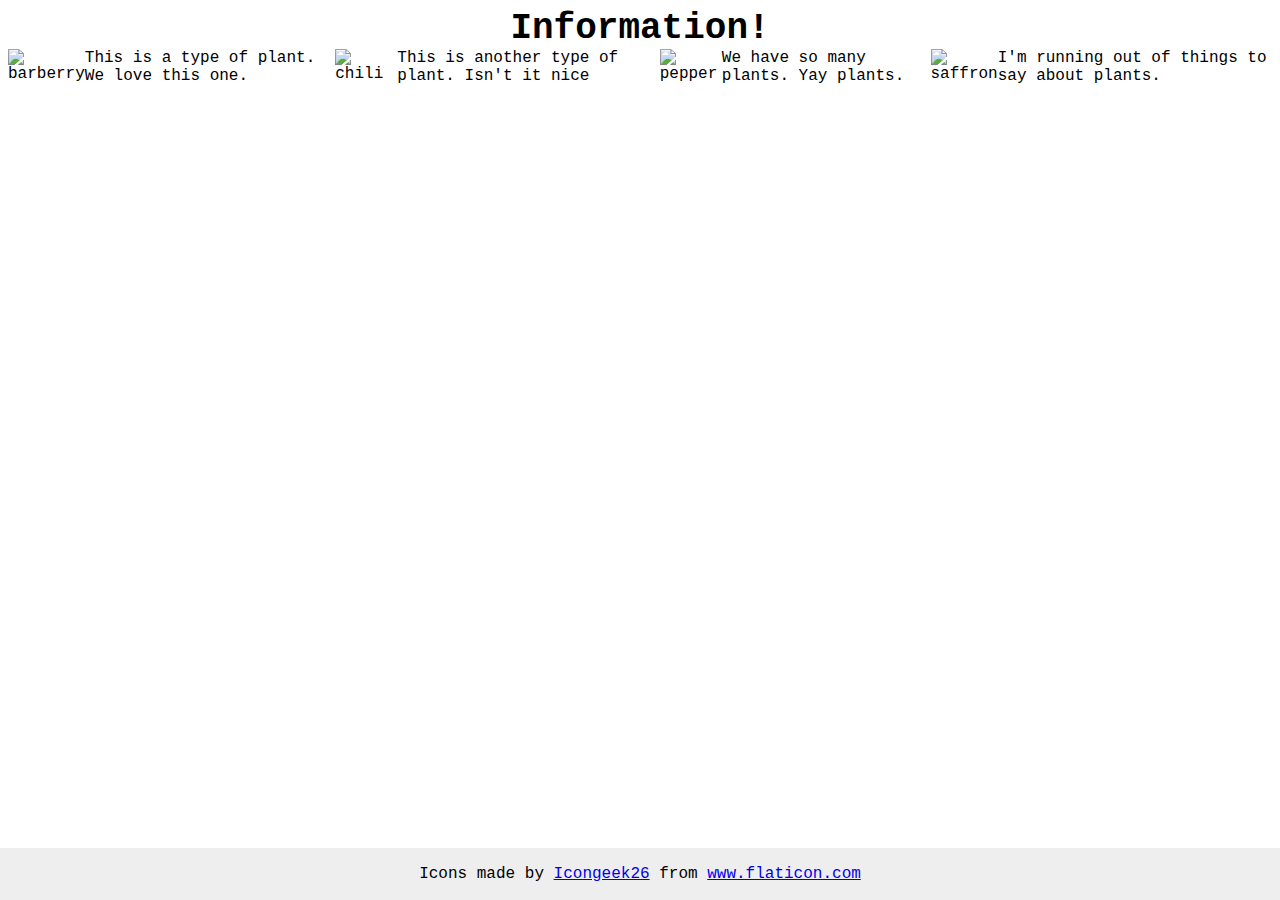
==== flex/04-flex-information/index.html @ a50ddb31 "add class .main-container" ====
<!DOCTYPE html>
<html lang="en">
  <head>
    <meta charset="UTF-8">
    <meta http-equiv="X-UA-Compatible" content="IE=edge">
    <meta name="viewport" content="width=device-width, initial-scale=1.0">
    <title>Information</title>
    <link rel="stylesheet" href="style.css">
  </head>
  <body>
    <div class="title">Information!</div>
    <div class="main-container">
      <img src="./images/barberry.png" alt="barberry">
      <div class="text">This is a type of plant. We love this one.</div>

      <img src="./images/chilli.png" alt="chili">
      <div class="text">This is another type of plant. Isn't it nice</div>

      <img src="./images/pepper.png" alt="pepper">
      <div class="text">We have so many plants. Yay plants.</div>

      <img src="./images/saffron.png" alt="saffron">
      <div class="text">I'm running out of things to say about plants.</div>
    </div>
    <!-- disregard this section, it's here to give attribution to the creator of these icons -->
    <div class="footer">
      <div>Icons made by <a href="https://www.flaticon.com/authors/icongeek26" title="Icongeek26">Icongeek26</a> from <a href="https://www.flaticon.com/" title="Flaticon">www.flaticon.com</a></div>
    </div>
  </body>
</html>
---- flex/04-flex-information/style.css ----
body {
  font-family: 'Courier New', Courier, monospace;
}

img {
  width: 100px;
  height: 100px;
}

.title {
  display: flex;
  justify-content: center;
  align-items: center;
  font-size: 36px;
  font-weight: 900;
}

.main-container {
  display:flex;
}

/* do not edit this footer */
.footer {
  position: fixed;
  bottom: 0;
  left: 0;
  right: 0;
  height: 52px;
  display: flex;
  align-items: center;
  justify-content: center;
  background: #eee;
}
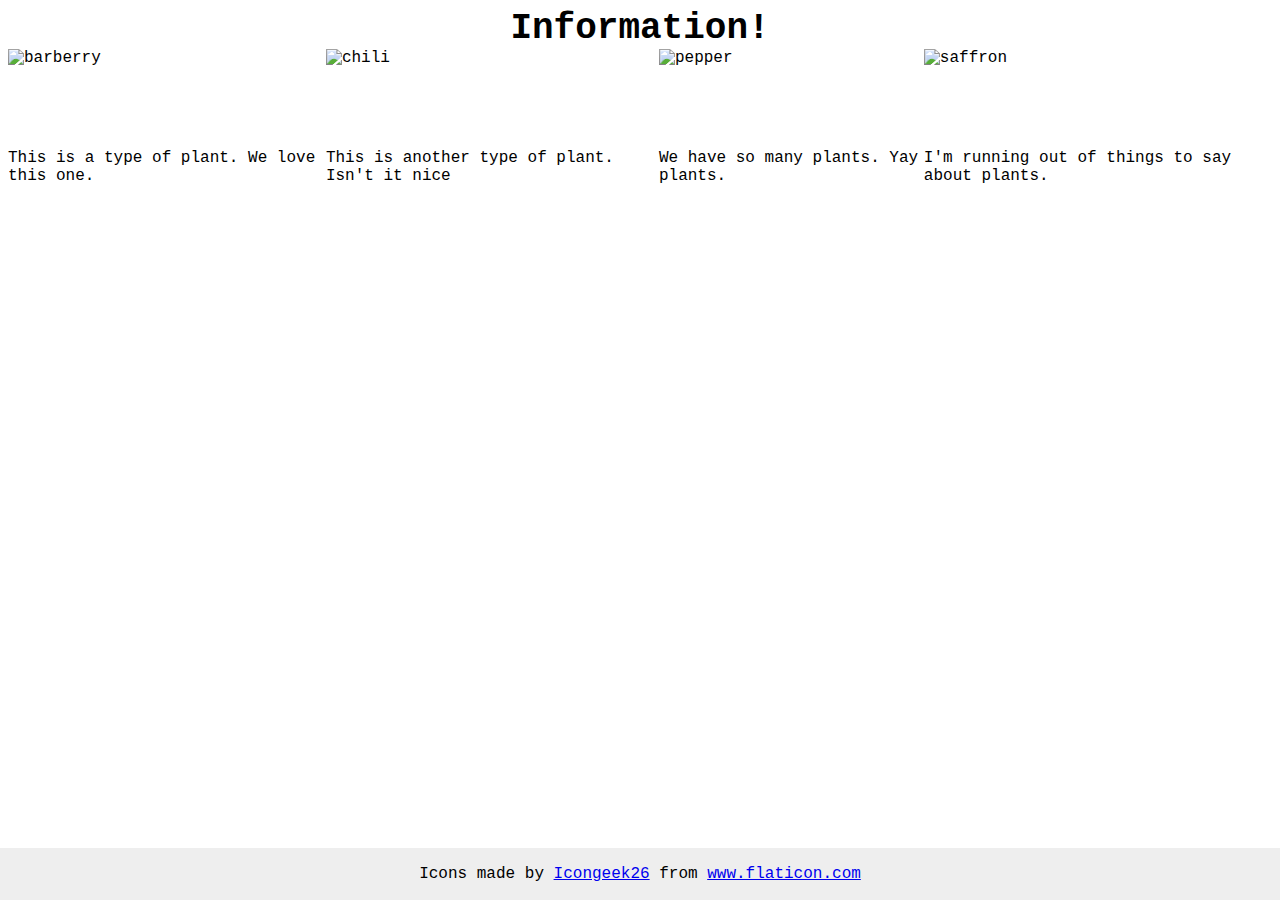
==== commit 3b64658c: "add .box class" ====
--- a/flex/04-flex-information/index.html
+++ b/flex/04-flex-information/index.html
@@ -10,17 +10,22 @@
   <body>
     <div class="title">Information!</div>
     <div class="main-container">
-      <img src="./images/barberry.png" alt="barberry">
-      <div class="text">This is a type of plant. We love this one.</div>
-
-      <img src="./images/chilli.png" alt="chili">
-      <div class="text">This is another type of plant. Isn't it nice</div>
-
-      <img src="./images/pepper.png" alt="pepper">
-      <div class="text">We have so many plants. Yay plants.</div>
-
-      <img src="./images/saffron.png" alt="saffron">
-      <div class="text">I'm running out of things to say about plants.</div>
+      <div class="box">
+        <img src="./images/barberry.png" alt="barberry">
+        <div class="text">This is a type of plant. We love this one.</div>
+      </div>
+      <div class="box">
+        <img src="./images/chilli.png" alt="chili">
+        <div class="text">This is another type of plant. Isn't it nice</div>
+      </div>
+      <div class="box">
+        <img src="./images/pepper.png" alt="pepper">
+        <div class="text">We have so many plants. Yay plants.</div>
+      </div>
+      <div class="box">
+        <img src="./images/saffron.png" alt="saffron">
+        <div class="text">I'm running out of things to say about plants.</div>
+      </div>
     </div>
     <!-- disregard this section, it's here to give attribution to the creator of these icons -->
     <div class="footer">
--- a/flex/04-flex-information/style.css
+++ b/flex/04-flex-information/style.css
@@ -19,6 +19,11 @@
   display:flex;
 }
 
+.box {
+  display: flex;
+  flex-direction: column;
+}
+
 /* do not edit this footer */
 .footer {
   position: fixed;
